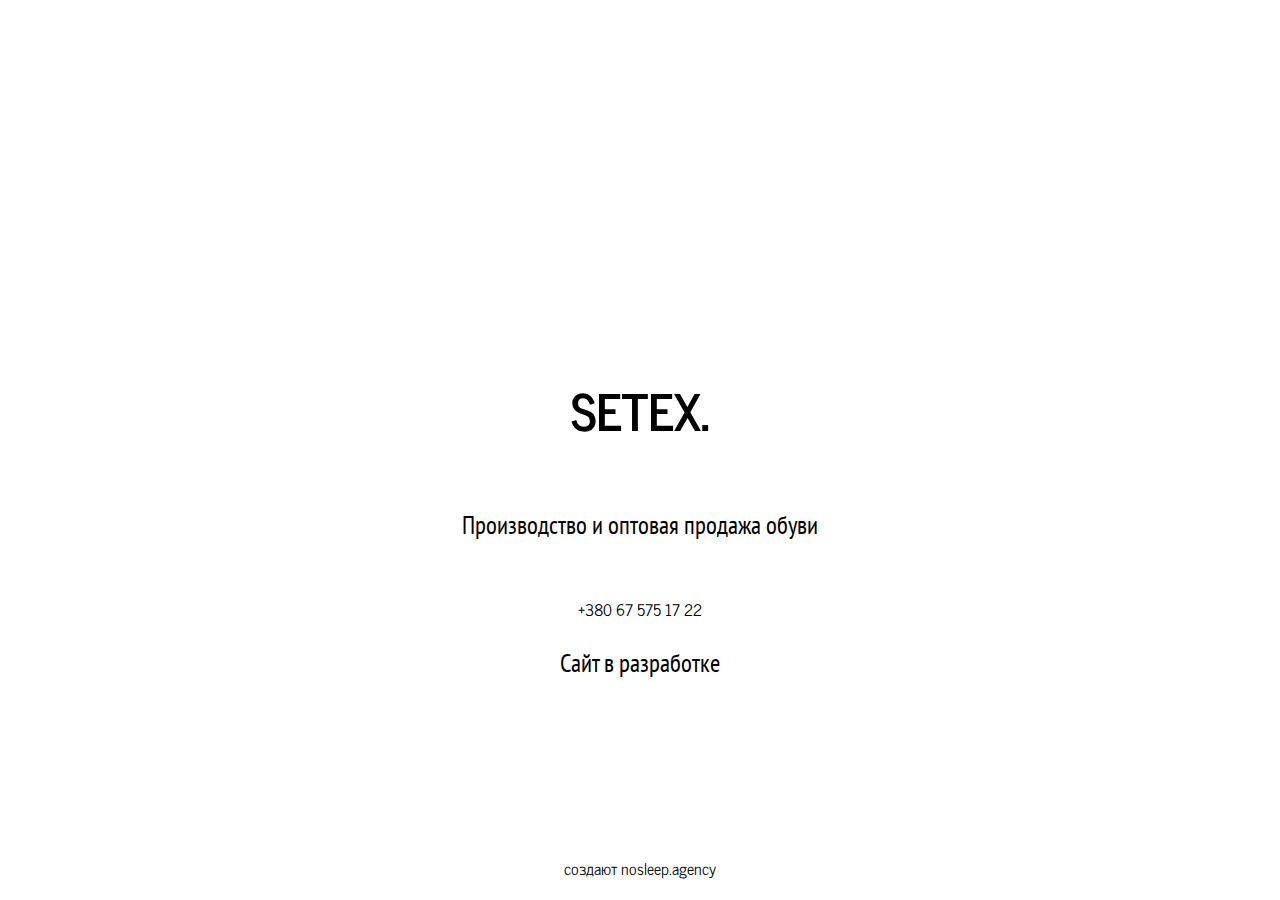
==== index.html @ 885fa17d "asd" ====
<!DOCTYPE html>
<html lang="en">
  <head>
    <meta charset="UTF-8" />
    <meta name="viewport" content="width=device-width, initial-scale=1.0" />
    <meta http-equiv="X-UA-Compatible" content="ie=edge" />
    <link href="https://fonts.googleapis.com/css?family=PT+Sans+Narrow&display=swap" rel="stylesheet">
    <link
      href="https://fonts.googleapis.com/css?family=Archivo+Narrow&display=swap"
      rel="stylesheet"
    />
    <link
      href="https://fonts.googleapis.com/css?family=Archivo+Narrow|News+Cycle&display=swap"
      rel="stylesheet"
    />
    <link
      href="https://fonts.googleapis.com/css?family=Quicksand&display=swap"
      rel="stylesheet"
    />
    <link rel="stylesheet" href="./index.css" />
    <title>Document</title>
  </head>
  <body>
    <div class="container">
      <div class="box"></div>
      <div class="box">
        <h1 class="main">SETEX.</h1>
        <h3>Производство и оптовая продажа обуви</h3>
      </div>

      <div class="box">
        <div class="numb">+380 67 575 17 22</div>
        <h3 class="raz">Сайт в разработке</h3>
      </div>
      <div class="foot">создают nosleep.agency</div>
    </div>
  </body>
</html>
---- index.css ----
body {
  font-family: "News Cycle", sans-serif;
  padding: 0;
  margin: 0;
  width: 100%;
  height: 100vh;
}

body .container {
  position: relative;
  top: 0;
  display: -webkit-box;
  display: -ms-flexbox;
  display: flex;
  -webkit-box-orient: vertical;
  -webkit-box-direction: normal;
      -ms-flex-direction: column;
          flex-direction: column;
  -webkit-box-align: center;
      -ms-flex-align: center;
          align-items: center;
  -webkit-box-pack: center;
      -ms-flex-pack: center;
          justify-content: center;
  padding: 0px;
  margin: 0;
  width: 100%;
  height: 100vh;
}

body .container .box {
  font-family: "News Cycle", sans-serif;
  display: -webkit-box;
  display: -ms-flexbox;
  display: flex;
  -webkit-box-orient: vertical;
  -webkit-box-direction: normal;
      -ms-flex-direction: column;
          flex-direction: column;
  -webkit-box-align: center;
      -ms-flex-align: center;
          align-items: center;
  -webkit-box-pack: center;
      -ms-flex-pack: center;
          justify-content: center;
  height: 200px;
  width: 500px;
}

body .container .box img {
  width: 200px;
}

body .container .box h1 {
  font-family: "News Cycle", sans-serif;
  font-size: 50px;
}

body .container .box h3 {
  font-family: 'PT Sans Narrow', sans-serif;
  font-size: 25px;
  width: 470px;
  text-align: center;
  font-weight: 10;
}

body .container .box .raz {
  display: -webkit-box;
  display: -ms-flexbox;
  display: flex;
  -webkit-box-orient: vertical;
  -webkit-box-direction: normal;
      -ms-flex-direction: column;
          flex-direction: column;
  -webkit-box-align: center;
      -ms-flex-align: center;
          align-items: center;
  -webkit-box-pack: center;
      -ms-flex-pack: center;
          justify-content: center;
  position: relative;
}

body .container .box .raz p {
  font-family: "Quicksand", sans-serif;
}

body .container .foot {
  position: absolute;
  display: -webkit-box;
  display: -ms-flexbox;
  display: flex;
  -webkit-box-orient: horizontal;
  -webkit-box-direction: normal;
      -ms-flex-direction: row;
          flex-direction: row;
  -webkit-box-align: center;
      -ms-flex-align: center;
          align-items: center;
  -webkit-box-pack: center;
      -ms-flex-pack: center;
          justify-content: center;
  top: 95%;
}
/*# sourceMappingURL=index.css.map */
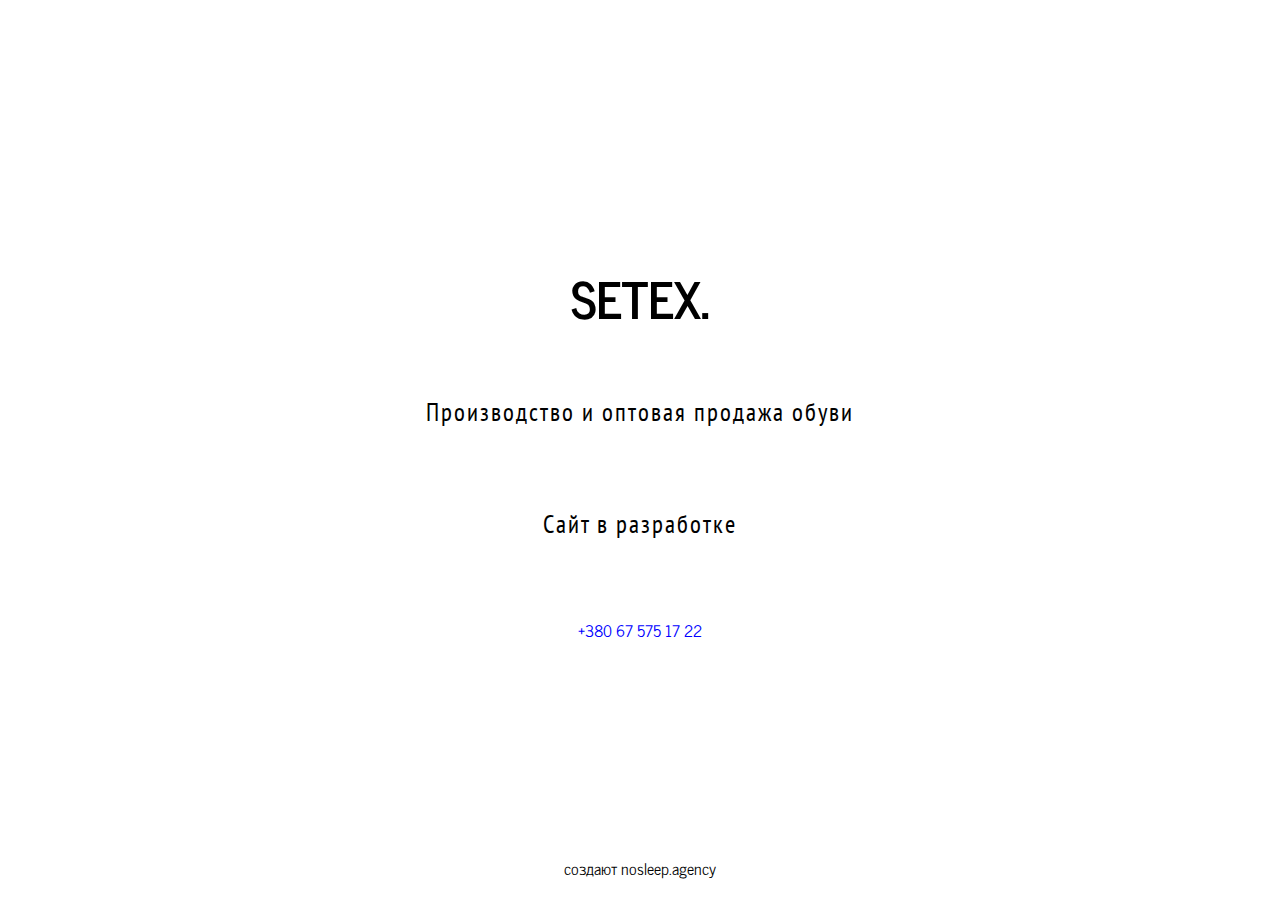
==== commit f7def9be: "asdasdasd" ====
--- a/index.html
+++ b/index.html
@@ -4,7 +4,10 @@
     <meta charset="UTF-8" />
     <meta name="viewport" content="width=device-width, initial-scale=1.0" />
     <meta http-equiv="X-UA-Compatible" content="ie=edge" />
-    <link href="https://fonts.googleapis.com/css?family=PT+Sans+Narrow&display=swap" rel="stylesheet">
+    <link
+      href="https://fonts.googleapis.com/css?family=PT+Sans+Narrow&display=swap"
+      rel="stylesheet"
+    />
     <link
       href="https://fonts.googleapis.com/css?family=Archivo+Narrow&display=swap"
       rel="stylesheet"
@@ -22,15 +25,15 @@
   </head>
   <body>
     <div class="container">
-      <div class="box"></div>
       <div class="box">
         <h1 class="main">SETEX.</h1>
         <h3>Производство и оптовая продажа обуви</h3>
       </div>
-
       <div class="box">
-        <div class="numb">+380 67 575 17 22</div>
         <h3 class="raz">Сайт в разработке</h3>
+        <br>
+        <br>
+        <div class="numb" style="color: blue">+380 67 575 17 22</div>
       </div>
       <div class="foot">создают nosleep.agency</div>
     </div>
--- a/index.css
+++ b/index.css
@@ -1,14 +1,17 @@
-body {
+body, html {
   font-family: "News Cycle", sans-serif;
   padding: 0;
   margin: 0;
   width: 100%;
-  height: 100vh;
+  height: 100%;
 }
 
-body .container {
-  position: relative;
-  top: 0;
+body .container, html .container {
+  position: absolute;
+  top: 50%;
+  left: 50%;
+  -webkit-transform: translate(-50%, -50%);
+          transform: translate(-50%, -50%);
   display: -webkit-box;
   display: -ms-flexbox;
   display: flex;
@@ -22,13 +25,13 @@
   -webkit-box-pack: center;
       -ms-flex-pack: center;
           justify-content: center;
-  padding: 0px;
+  padding: 0;
   margin: 0;
   width: 100%;
-  height: 100vh;
+  height: 100%;
 }
 
-body .container .box {
+body .container .box, html .container .box {
   font-family: "News Cycle", sans-serif;
   display: -webkit-box;
   display: -ms-flexbox;
@@ -43,28 +46,29 @@
   -webkit-box-pack: center;
       -ms-flex-pack: center;
           justify-content: center;
-  height: 200px;
-  width: 500px;
+  height: 25%;
+  width: 100%;
 }
 
-body .container .box img {
+body .container .box img, html .container .box img {
   width: 200px;
 }
 
-body .container .box h1 {
+body .container .box h1, html .container .box h1 {
   font-family: "News Cycle", sans-serif;
   font-size: 50px;
 }
 
-body .container .box h3 {
+body .container .box h3, html .container .box h3 {
+  letter-spacing: 2px;
   font-family: 'PT Sans Narrow', sans-serif;
   font-size: 25px;
-  width: 470px;
+  width: 80%;
   text-align: center;
   font-weight: 10;
 }
 
-body .container .box .raz {
+body .container .box .raz, html .container .box .raz {
   display: -webkit-box;
   display: -ms-flexbox;
   display: flex;
@@ -81,11 +85,11 @@
   position: relative;
 }
 
-body .container .box .raz p {
+body .container .box .raz p, html .container .box .raz p {
   font-family: "Quicksand", sans-serif;
 }
 
-body .container .foot {
+body .container .foot, html .container .foot {
   position: absolute;
   display: -webkit-box;
   display: -ms-flexbox;
